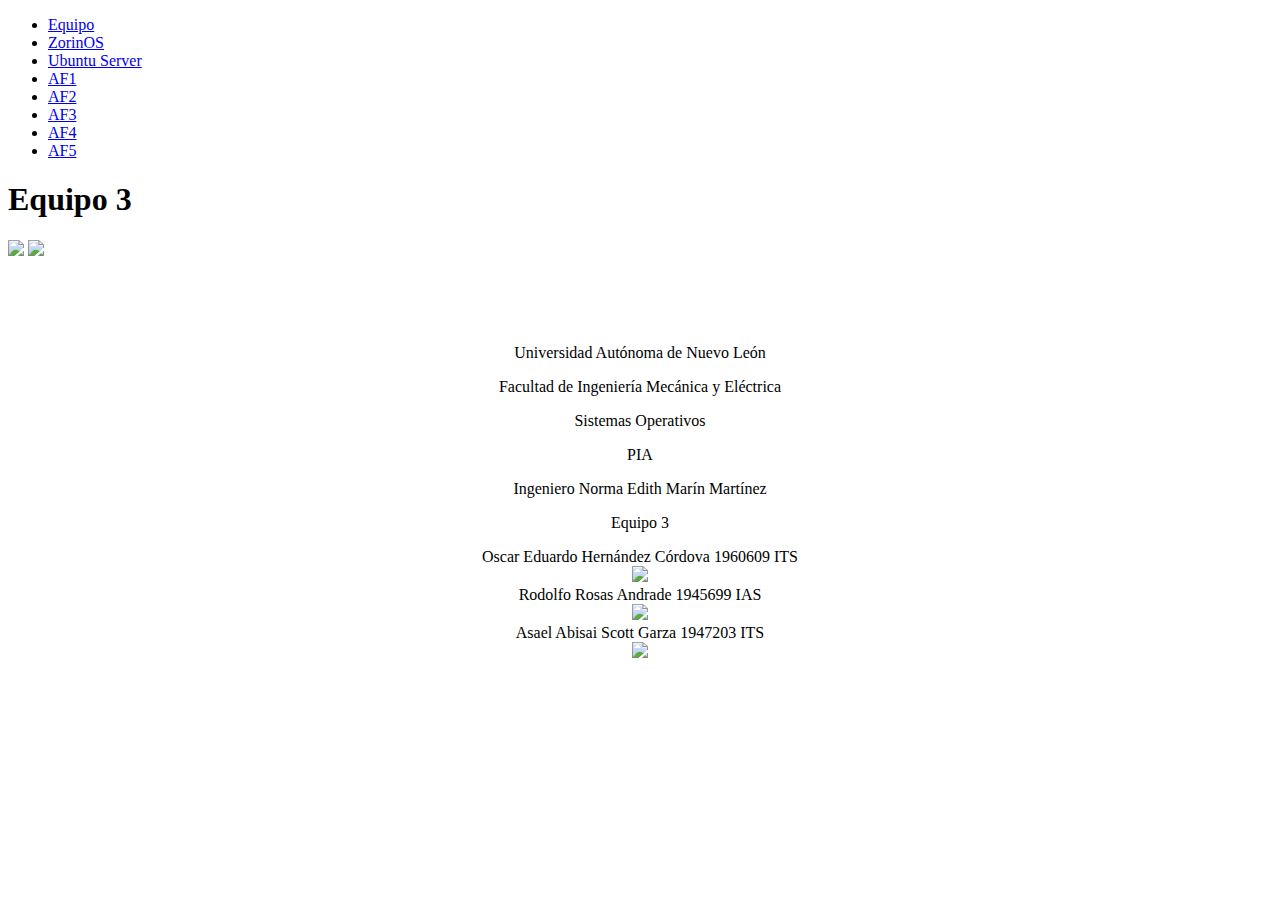
==== index.html @ 3d0be903 "Create index.html" ====
<!DOCTYPE html>
<html lang="en">
<head>
    <meta charset="UTF-8">
    <meta http-equiv="X-UA-Compatible" content="IE=edge">
    <meta name="viewport" content="width=device-width, initial-scale=1.0">
    <title>Equipo 3</title>
    <link rel="stylesheet" href="index.css">
</head>
<body>
    <div class="container">
        <nav class="buttom">
            <ul>
              <li><a href="index.html">Equipo</a></li>
              <li><a href="zorinos.html">ZorinOS</a></li>
              <li><a href="sisop2.html">Ubuntu Server</a></li>
              <li><a href="trabajos.html">AF1</a></li>
              <li><a href="trabajos2.html">AF2</a></li>
              <li><a href="trabajos3.html">AF3</a></li>
              <li><a href="trabajos4.html">AF4</a></li>
              <li><a href="trabajos5.html">AF5</a></li>
            </ul>
        </nav>
        <div class="image-container2">
          <h1>Equipo 3</h1>
      </div>
      <div>
        <img class="uanl" src="UANL-Logo.png">
        <img class="fime" src="fime_logo.png">
      </div>
      <center>
        <div>
          <p>&nbsp;</p><p>&nbsp;</p>
          <p>Universidad Autónoma de Nuevo León</p>
          <p>Facultad de Ingeniería Mecánica y Eléctrica</p>
          <p>Sistemas Operativos</p>
          <p>PIA</p>
          <p>Ingeniero Norma Edith Marín Martínez</p>
          <p>Equipo 3</p>
          <li>Oscar Eduardo Hernández Córdova 1960609 ITS</li> <img class="imagenesperfil" src="Oscar.jpg">
          <li>Rodolfo Rosas Andrade 1945699 IAS</li> <img class="imagenesperfil" src="Rodolfo.jpg">
          <li>Asael Abisai Scott Garza 1947203 ITS</li> <img class="imagenesperfil" src="Asael.jpg">
        </div>
      </center>
</body>
</html>
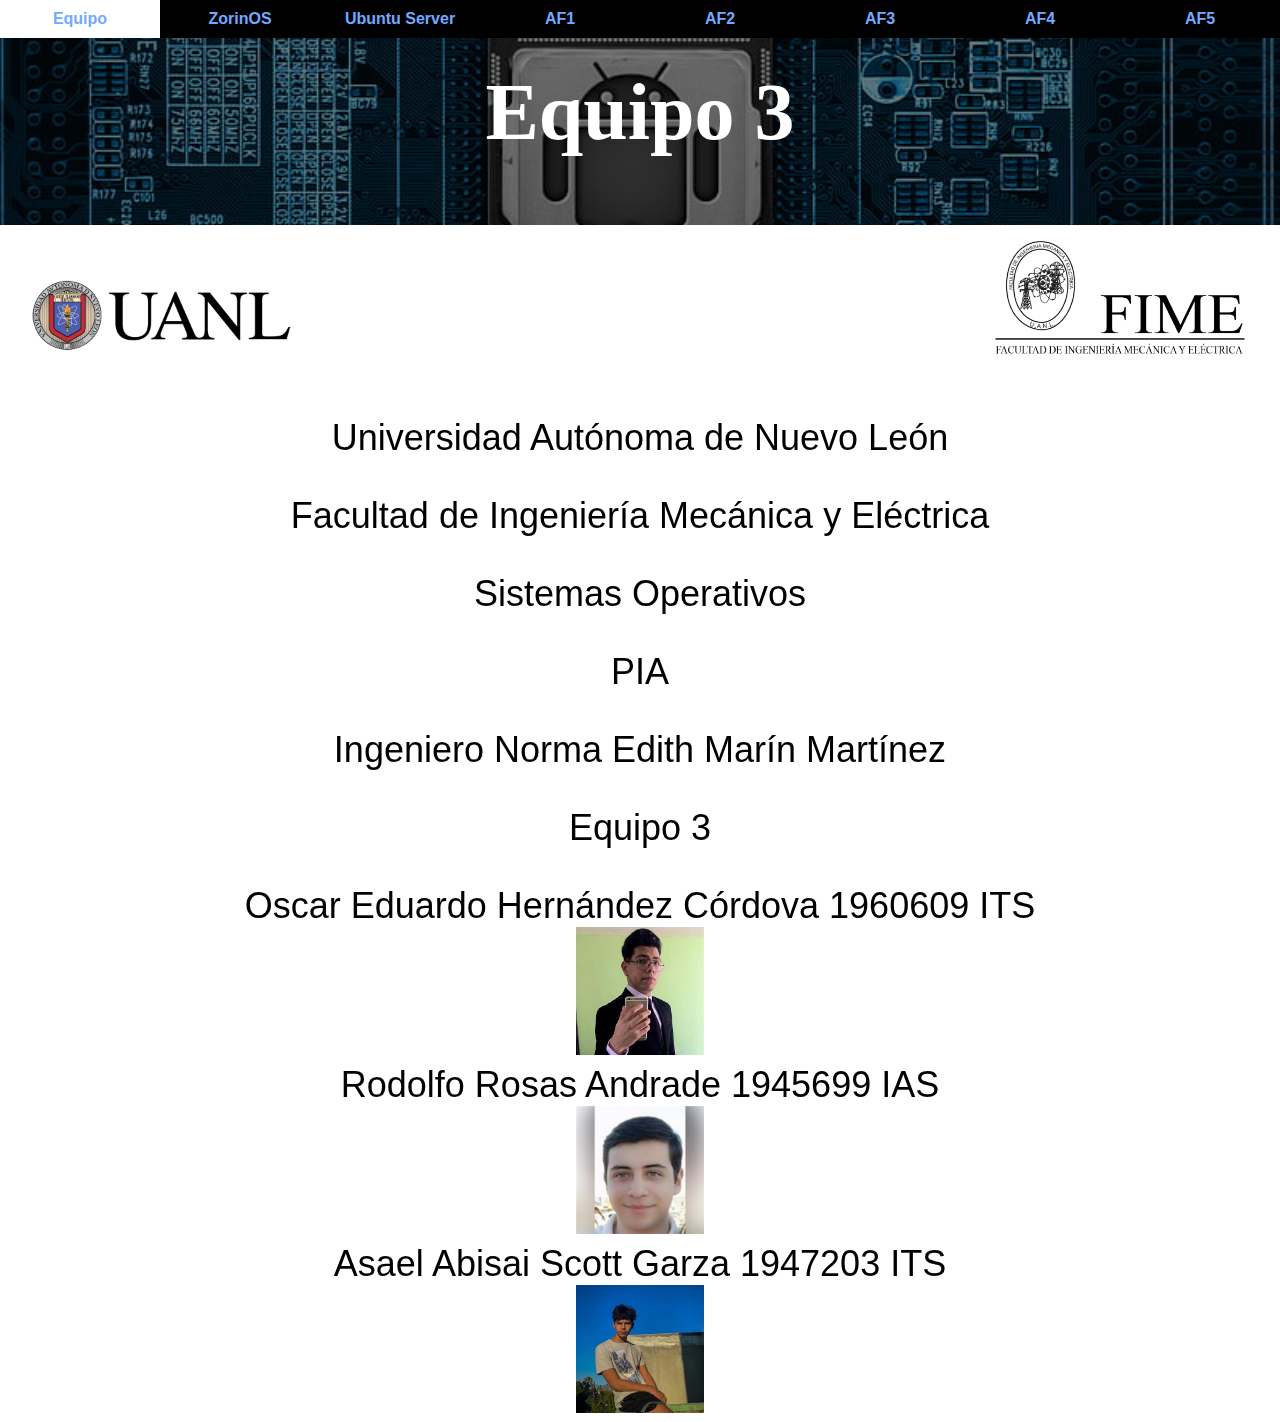
==== commit 6b108611: "Añadidos documentos de la página web" ====
--- a/index.html
+++ b/index.html
@@ -1,46 +1,46 @@
-<!DOCTYPE html>
-<html lang="en">
-<head>
-    <meta charset="UTF-8">
-    <meta http-equiv="X-UA-Compatible" content="IE=edge">
-    <meta name="viewport" content="width=device-width, initial-scale=1.0">
-    <title>Equipo 3</title>
-    <link rel="stylesheet" href="index.css">
-</head>
-<body>
-    <div class="container">
-        <nav class="buttom">
-            <ul>
-              <li><a href="index.html">Equipo</a></li>
-              <li><a href="zorinos.html">ZorinOS</a></li>
-              <li><a href="sisop2.html">Ubuntu Server</a></li>
-              <li><a href="trabajos.html">AF1</a></li>
-              <li><a href="trabajos2.html">AF2</a></li>
-              <li><a href="trabajos3.html">AF3</a></li>
-              <li><a href="trabajos4.html">AF4</a></li>
-              <li><a href="trabajos5.html">AF5</a></li>
-            </ul>
-        </nav>
-        <div class="image-container2">
-          <h1>Equipo 3</h1>
-      </div>
-      <div>
-        <img class="uanl" src="UANL-Logo.png">
-        <img class="fime" src="fime_logo.png">
-      </div>
-      <center>
-        <div>
-          <p>&nbsp;</p><p>&nbsp;</p>
-          <p>Universidad Autónoma de Nuevo León</p>
-          <p>Facultad de Ingeniería Mecánica y Eléctrica</p>
-          <p>Sistemas Operativos</p>
-          <p>PIA</p>
-          <p>Ingeniero Norma Edith Marín Martínez</p>
-          <p>Equipo 3</p>
-          <li>Oscar Eduardo Hernández Córdova 1960609 ITS</li> <img class="imagenesperfil" src="Oscar.jpg">
-          <li>Rodolfo Rosas Andrade 1945699 IAS</li> <img class="imagenesperfil" src="Rodolfo.jpg">
-          <li>Asael Abisai Scott Garza 1947203 ITS</li> <img class="imagenesperfil" src="Asael.jpg">
-        </div>
-      </center>
-</body>
-</html>
+<!DOCTYPE html>
+<html lang="en">
+<head>
+    <meta charset="UTF-8">
+    <meta http-equiv="X-UA-Compatible" content="IE=edge">
+    <meta name="viewport" content="width=device-width, initial-scale=1.0">
+    <title>Equipo 3</title>
+    <link rel="stylesheet" href="index.css">
+</head>
+<body>
+    <div class="container">
+        <nav class="buttom">
+            <ul>
+              <li><a href="index.html">Equipo</a></li>
+              <li><a href="zorinos.html">ZorinOS</a></li>
+              <li><a href="sisop2.html">Ubuntu Server</a></li>
+              <li><a href="trabajos.html">AF1</a></li>
+              <li><a href="trabajos2.html">AF2</a></li>
+              <li><a href="trabajos3.html">AF3</a></li>
+              <li><a href="trabajos4.html">AF4</a></li>
+              <li><a href="trabajos5.html">AF5</a></li>
+            </ul>
+        </nav>
+        <div class="image-container2">
+          <h1>Equipo 3</h1>
+      </div>
+      <div>
+        <img class="uanl" src="UANL-Logo.png">
+        <img class="fime" src="fime_logo.png">
+      </div>
+      <center>
+        <div>
+          <p>&nbsp;</p><p>&nbsp;</p>
+          <p>Universidad Autónoma de Nuevo León</p>
+          <p>Facultad de Ingeniería Mecánica y Eléctrica</p>
+          <p>Sistemas Operativos</p>
+          <p>PIA</p>
+          <p>Ingeniero Norma Edith Marín Martínez</p>
+          <p>Equipo 3</p>
+          <li>Oscar Eduardo Hernández Córdova 1960609 ITS</li> <img class="imagenesperfil" src="Oscar.jpg">
+          <li>Rodolfo Rosas Andrade 1945699 IAS</li> <img class="imagenesperfil" src="Rodolfo.jpg">
+          <li>Asael Abisai Scott Garza 1947203 ITS</li> <img class="imagenesperfil" src="Asael.jpg">
+        </div>
+      </center>
+</body>
+</html>--- a/index.css
+++ b/index.css
@@ -0,0 +1,207 @@
+body {
+  margin: 0;
+}
+
+.buttom{
+  background-color: rgb(0, 0, 0);
+  color: rgb(255, 255, 255);
+  text-align: center;
+  font-family: Arial, Helvetica, sans-serif;
+  margin: 0;
+  list-style-type: none;
+}
+.contain er {
+
+  max-width: 1200px;
+  margin: 0;
+}
+
+nav li:hover{
+  background-color: white;
+}
+
+nav {
+  color: #fff;
+  display: flex;
+  align-items: center;
+  justify-content: space-between;
+ 
+  font-family: 'Montserrat', sans-serif;
+  
+  font-weight: bold;
+
+  width: 100%;
+  position: fixed;
+  top: 0;
+  display: flex;
+
+}
+
+
+nav ul {
+  list-style: none;
+  margin: 0;
+  padding: 0;
+  display: flex;
+  justify-content: center;
+  flex-grow: 1;
+}
+
+nav li{
+  display: inline-flex;
+}
+
+nav a{
+  text-decoration: none;
+  color: rgb(114, 170, 255);
+  padding: 10px;
+  width: 140px;
+}
+
+nav a:before,
+nav a:after {
+  content: "";
+  position: absolute;
+  left: 0;
+  right: 0;
+  height: 1px;
+  background-color: #fff;
+  display: none;
+}
+
+nav a:before {
+  top: 0;
+}
+
+nav a:after {
+  bottom: 0;
+}
+
+.image-container {
+  background-image: linear-gradient(rgba(0, 0, 0, 0.5), rgba(0, 0, 0, 0.5)), url("imgTit.jpg");
+  background-size: cover;
+  background-repeat: no-repeat;
+  background-position: center;
+  height: 100vh;
+  width: 205vh;
+  display: flex;
+  align-items: center;
+  justify-content: center;
+}
+
+.image-container2 {
+  background-image: linear-gradient(rgba(0, 0, 0, 0.5), rgba(0, 0, 0, 0.5)), url("imgTit.jpg");
+  background-size: cover;
+  background-repeat: no-repeat;
+  background-position: center;
+  height: 25vh;
+  width: 100%;
+  display: flex;
+  align-items: center;
+  justify-content: center;
+  color: #fff;
+  font-size: 40px;
+  text-align: center;
+}
+
+.image-container h1 {
+  color: #fff;
+  font-size: 100px;
+  text-align: center;
+}
+
+.container1 {
+  display: flex;
+  border: 1px solid black;
+}
+
+.column {
+  flex: 1;
+  padding: 10px;
+}
+
+.column img {
+  width: 100%;
+  height: auto;
+}
+
+.column p {
+  font-size: 16px;
+  line-height: 1.5;
+}
+
+
+.container2 {
+  display: flex;
+  border: 1px solid black;
+}
+
+.column2 {
+  flex: 1;
+  padding: 10px;
+}
+
+.column2 img {
+  width: 100%;
+  height: auto;
+  
+}
+
+.column2 p {
+  font-size: 16px;
+  line-height: 1.5;
+}
+
+
+
+.pdf-wrapper {
+  display: block;
+  text-align: center;
+  background-image: url(foto1.jpg);
+}
+
+.title {
+  text-align: center;
+}
+.video {
+  text-align: center;
+}
+.center {
+  text-align: center;
+}
+.links-header{
+  font-size: 100%;
+}
+
+h2{
+  font-family: 'Lucida Sans', 'Lucida Sans Regular', 'Lucida Grande', 'Lucida Sans Unicode', Geneva, Verdana, sans-serif;
+}
+
+p{
+  font-family:'Lucida Sans', 'Lucida Sans Regular', 'Lucida Grande', 'Lucida Sans Unicode', Geneva, Verdana, sans-serif;
+  size: 10px;
+}
+
+li{
+  font-family:'Lucida Sans', 'Lucida Sans Regular', 'Lucida Grande', 'Lucida Sans Unicode', Geneva, Verdana, sans-serif;
+}
+.uanl{
+    float: left;
+    height: 25%;
+    width: 25%;
+}
+.fime{
+    float: right;
+    height: 25%;
+    width: 25%;
+}
+center{
+    position: absolute;
+    text-align: center;
+    width: 100%;
+    font-size: 4vh;
+}
+.imagenesperfil{
+  width: 10%;
+  height: 10%;
+}